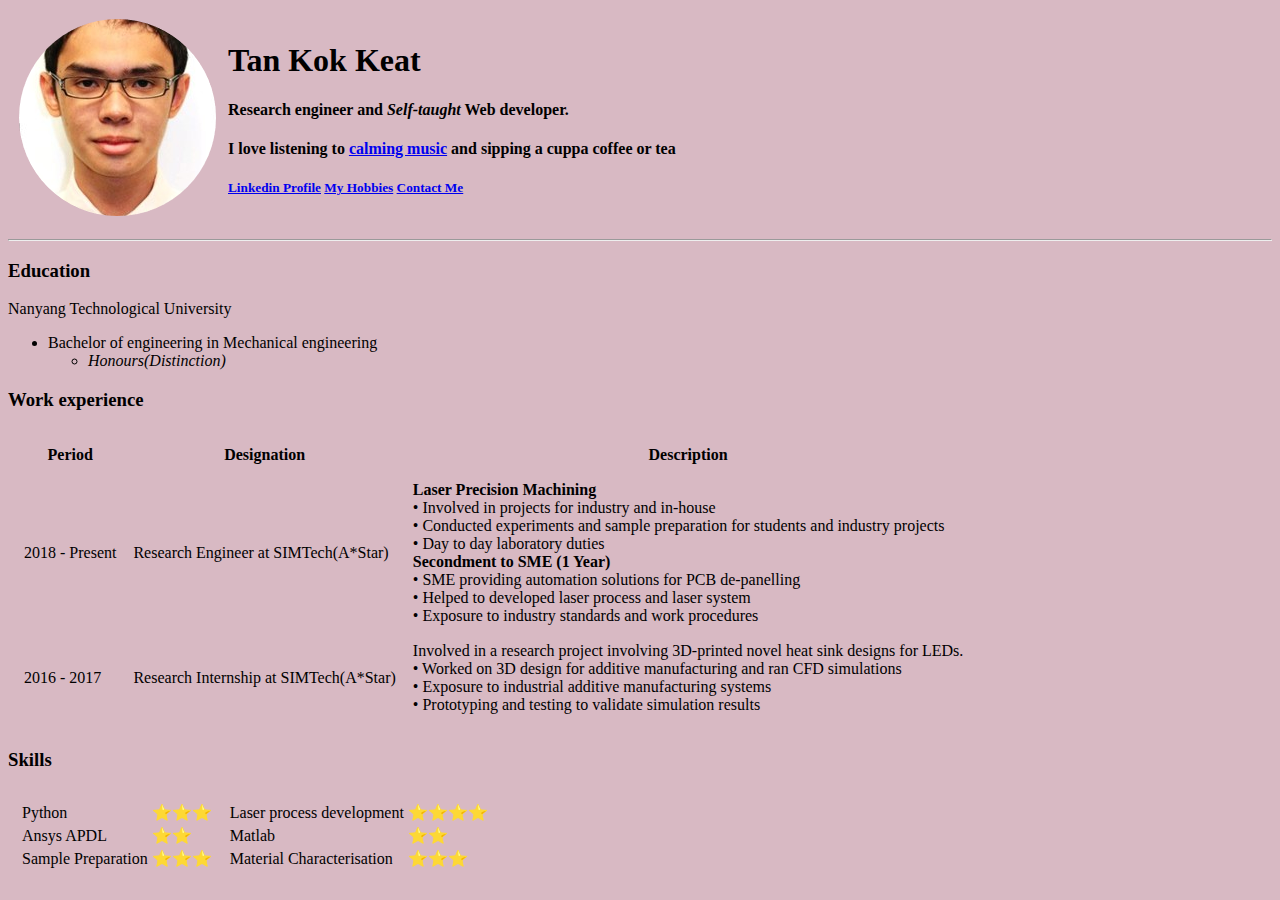
==== index.html @ 39706730 "Update index.html" ====
<!DOCTYPE html>
<html lang="en">
<style>
  body{
    background-color: #f4eeff;
  }
  hr{
    background-color: white;
  }
</style>
<head>
  <meta charset="UTF-8">
  <meta name="viewport" content="width=device-width, initial-scale=1.0">
  <meta http-equiv="X-UA-Compatible" content="ie=edge">
  <title>Kok Keat's Site</title>
</head>

<body style="background-color: #d8b9c3;" >
  <table cellspacing="10">
    <tr>
      <td><img src="1.png" alt="Kok Keat profile picture"></td>
      <td><h1>Tan Kok Keat</h1>
      <p><h4>Research engineer and <em>Self-taught</em> Web developer.</h4></p>
      <p><h4>I love listening to <a href="https://open.spotify.com/playlist/37i9dQZF1DX1s9knjP51Oa?si=21qDp0RnRiqXMsWyxEe1vw">calming music</a> and sipping a cuppa coffee or tea</h4></p>
      <p><h5><strong><a href="https://www.linkedin.com/in/tankokkeat/">Linkedin Profile</a>
      <a href="hobbies.html">My Hobbies</a>
      <a href="contact.html">Contact Me</a></strong></h5>
      </p></td>
    </tr>
  </table>
  <hr>
  <h3>Education</h3>
  Nanyang Technological University
  <ul>
    <li>Bachelor of engineering in Mechanical engineering</li>
    <ul>
      <li><i>Honours(Distinction)</i></li>
    </ul>
  </ul>
  <h3>Work experience</h3>
  <table cellspacing="15">
    <thead>
      <tr>
        <th>Period</th>
        <th>Designation</th>
        <th>Description</th>
      </tr>
    </thead>
    <tr>
      <td>2018 - Present</td>
      <td>Research Engineer at SIMTech(A*Star)</td>
      <td><b>Laser Precision Machining</b> <br>
  • Involved in projects for industry and in-house <br>
  • Conducted experiments and sample preparation for students and industry projects <br>
  • Day to day laboratory duties <br>

<b>Secondment to SME (1 Year)</b> <br>
  • SME providing automation solutions for PCB de-panelling <br>
  • Helped to developed laser process and laser system <br>
  • Exposure to industry standards and work procedures</td>
    </tr>
    <tr>
      <td>2016 - 2017</td>
      <td>Research Internship at SIMTech(A*Star)</td>
      <td>Involved in a research project involving 3D-printed novel heat sink designs for LEDs. <br>
• Worked on 3D design for additive manufacturing and ran CFD simulations <br>
• Exposure to industrial additive manufacturing systems <br>
• Prototyping and testing to validate simulation results</td>
    </tr>
  </table>
<h3>Skills</h3>
<table cellspacing="10">
  <tr>
    <td>
      <table>
        <tr>
          <td>Python</td>
          <td>⭐⭐⭐</td>
        </tr>
        <tr>
          <TD>Ansys APDL</TD>
          <td>⭐⭐</td>
        </tr>
        <tr>
          <td>Sample Preparation</td>
          <td>⭐⭐⭐</td>
        </tr>
      </table>
    </td>
    <td>
      <table>
        <tr>
          <td>Laser process development</td>
          <td>⭐⭐⭐⭐</td>
        </tr>
        <tr>
          <TD>Matlab</TD>
          <td>⭐⭐</td>
        </tr>
        <tr>
          <td>Material Characterisation</td>
          <td>⭐⭐⭐</td>
        </tr>
      </table>
    </td>
  </tr>
</table>
</body>

</html>
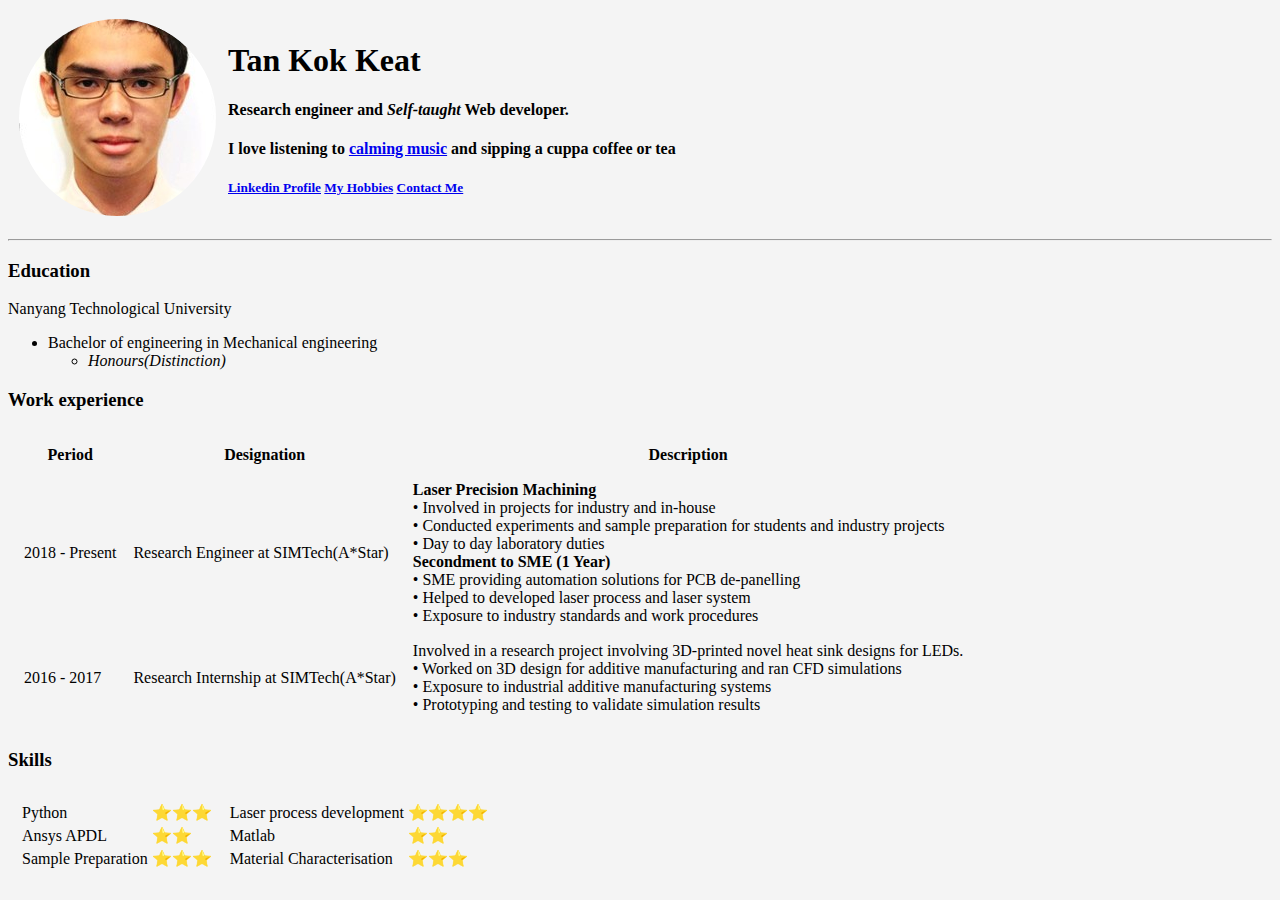
==== commit 2223632e: "Update index.html" ====
--- a/index.html
+++ b/index.html
@@ -2,7 +2,7 @@
 <html lang="en">
 <style>
   body{
-    background-color: #f4eeff;
+    background-color: #f4f4f4;
   }
   hr{
     background-color: white;
@@ -15,7 +15,7 @@
   <title>Kok Keat's Site</title>
 </head>
 
-<body style="background-color: #d8b9c3;" >
+<body>
   <table cellspacing="10">
     <tr>
       <td><img src="1.png" alt="Kok Keat profile picture"></td>
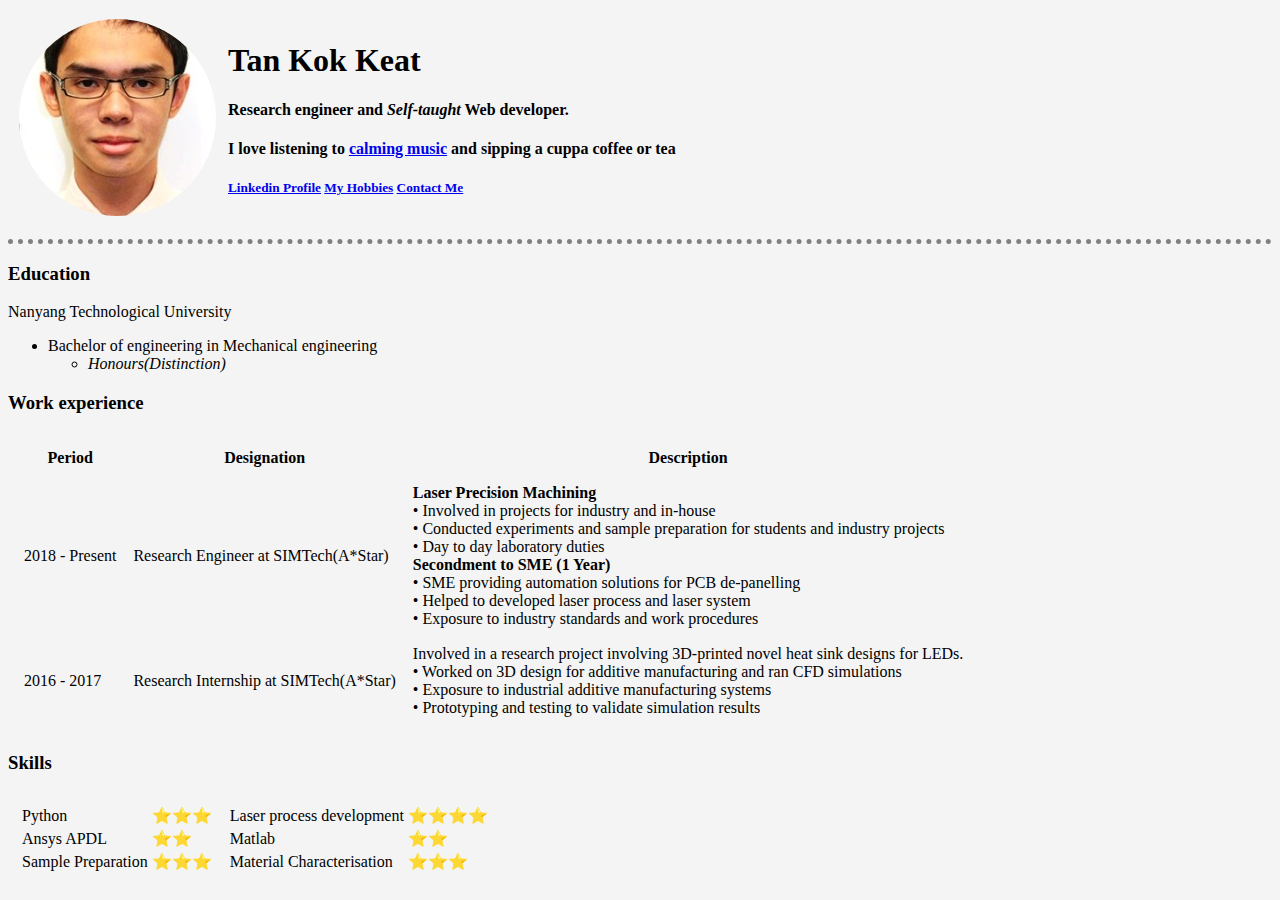
==== commit 411b8c39: "Update index.html" ====
--- a/index.html
+++ b/index.html
@@ -1,18 +1,12 @@
 <!DOCTYPE html>
 <html lang="en">
-<style>
-  body{
-    background-color: #f4f4f4;
-  }
-  hr{
-    background-color: white;
-  }
-</style>
+
 <head>
   <meta charset="UTF-8">
   <meta name="viewport" content="width=device-width, initial-scale=1.0">
   <meta http-equiv="X-UA-Compatible" content="ie=edge">
   <title>Kok Keat's Site</title>
+  <link rel="stylesheet" href="/styles.css">
 </head>
 
 <body>
--- a/styles.css
+++ b/styles.css
@@ -0,0 +1,14 @@
+
+  body{
+    background-color: #f4f4f4;
+  }
+  hr{
+    border-style: none;
+    border-top-style: dotted;
+    border-color: grey;
+    border-width: 5px;
+    width 5%
+  }
+
+
+    
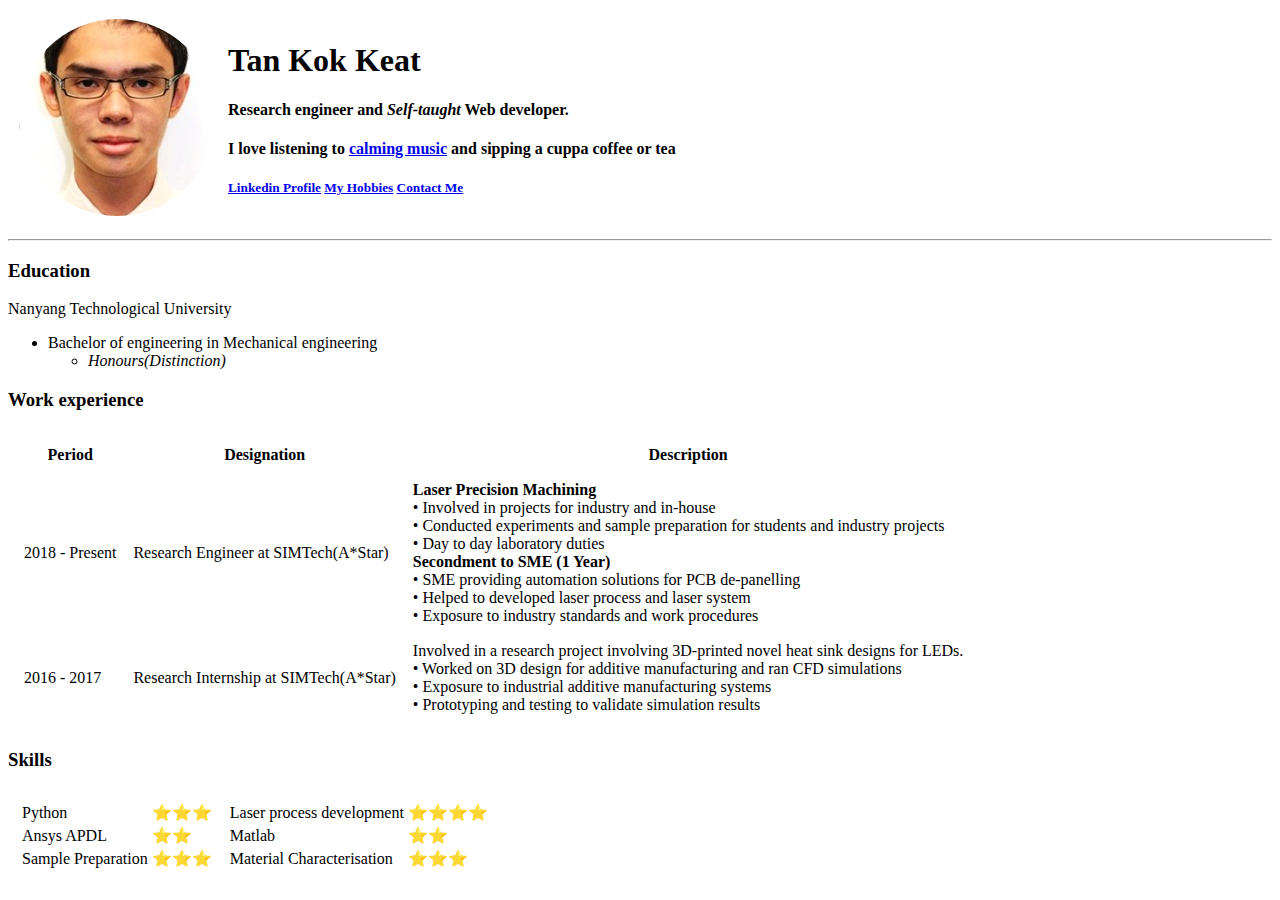
==== commit 205aaef5: "Add files via upload" ====
--- a/index.html
+++ b/index.html
@@ -6,7 +6,7 @@
   <meta name="viewport" content="width=device-width, initial-scale=1.0">
   <meta http-equiv="X-UA-Compatible" content="ie=edge">
   <title>Kok Keat's Site</title>
-  <link rel="stylesheet" href="/styles.css">
+  <link rel="stylesheet" href="css/styles.css">
 </head>
 
 <body>
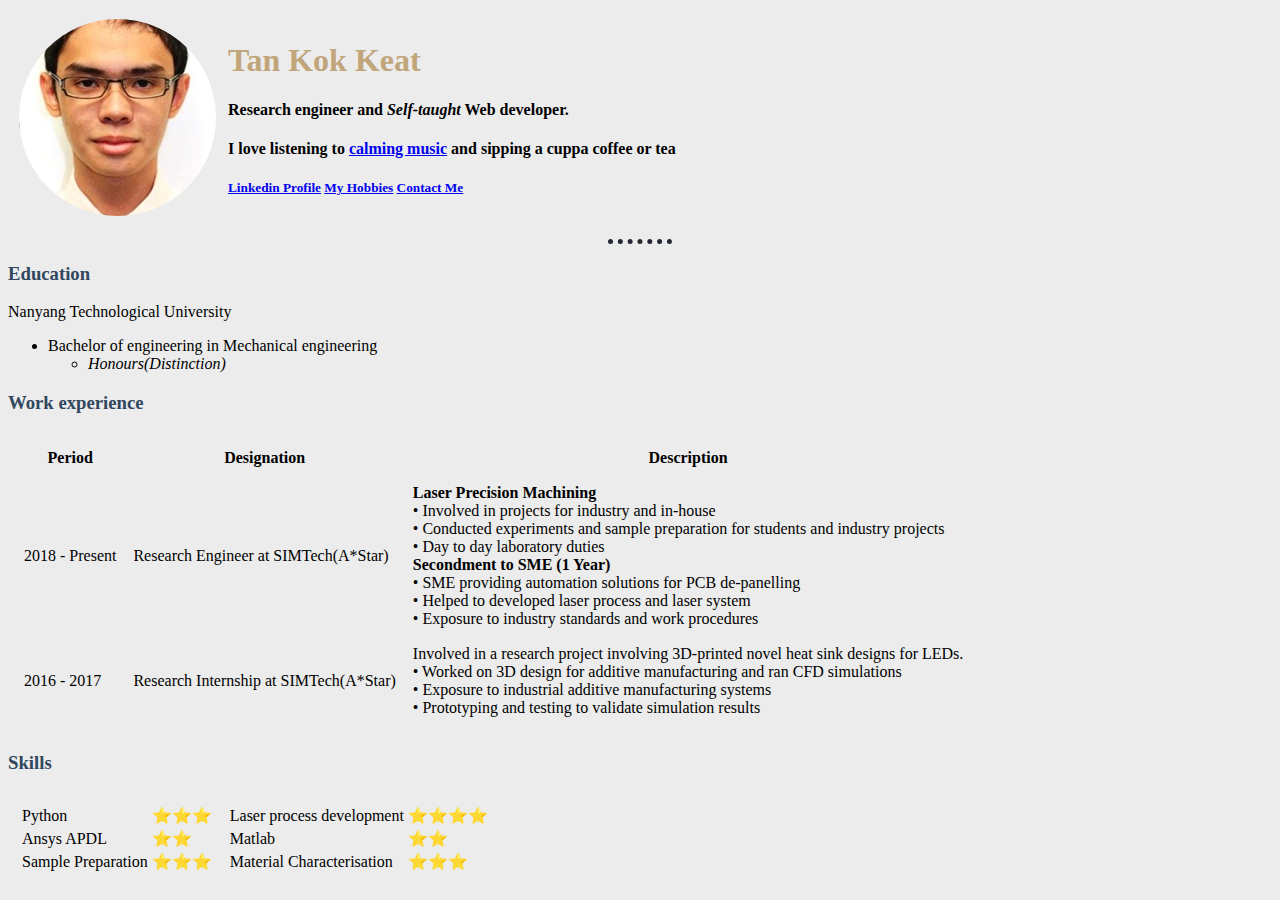
==== commit d4315a7c: "Update index.html" ====
--- a/index.html
+++ b/index.html
@@ -6,7 +6,7 @@
   <meta name="viewport" content="width=device-width, initial-scale=1.0">
   <meta http-equiv="X-UA-Compatible" content="ie=edge">
   <title>Kok Keat's Site</title>
-  <link rel="stylesheet" href="css/styles.css">
+  <link rel="stylesheet" href="styles.css">
 </head>
 
 <body>
--- a/styles.css
+++ b/styles.css
@@ -0,0 +1,19 @@
+body{
+  background-color: #ececec;
+}
+hr{
+  border-style: none;
+  border-top-style: dotted;
+  border-color: #222831;
+  border-width: 5px;
+  width:5%;
+}
+h1{
+      color: #c1a57b;
+      font-weight: 800;
+
+}
+h3{
+      color: #30475e;
+      font-weight: 800;
+}
